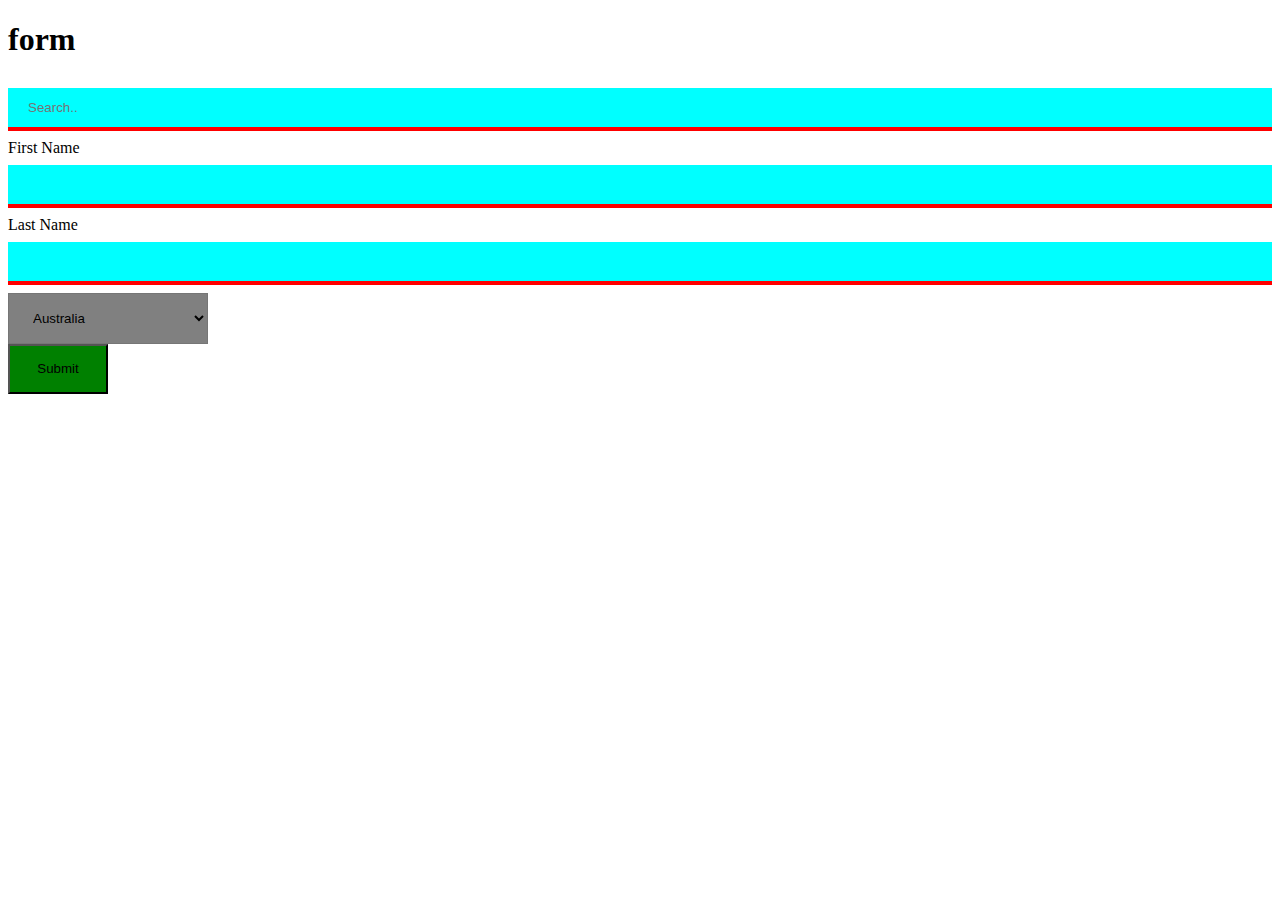
==== form.html @ 7fdbd810 "hi." ====
<!DOCTYPE html>
<html lang="en">
<head>
<style>
    input[type=text]{
        width: 100%;
  padding: 12px 20px;
  margin: 8px 0;
  box-sizing: border-box;
  border: none;
  border-bottom: 4px solid red;
  background-color: aqua;
    }
    input[type=text]:focus{
        background-color: antiquewhite;
    }
    #a1 input[type=text]:focus{
        background-color: blueviolet;
        width: 1000px;
        transition: 0.4s ease-in-out;
    }
    select{
        width: 200px;
        padding: 16px 20px;
        background-color: grey;
    }
    input[type=submit]{
        background-color: green;
        width: 100px ;
        height: 50px;
    }
    
</style>
        

        
    
    <meta charset="UTF-8">
    <meta name="viewport" content="width=<h2>Padded input fields</h2>

 initial-scale=1.0">
    <title>Document</title>
</head>
<body>
    <h1>form</h1>
    <form id="a1" action="">
        <input type="text" name="search" placeholder="Search..">
    </form>
    <form>   
        
      
        <label for="fname">First Name</label>
        <input type="text" id="fname" name="fname"> <br>
        <label for="lname">Last Name</label>
        <input type="text" id="lname" name="lname">
      </form>
      <select id="country" name="country">
        <option value="au">Australia</option>
        <option value="ca">Canada</option>
        <option value="usa">USA</option>
        </select>
        <form action=""><input type="submit" value="Submit"></form>
        
   
    
</body>
</html>
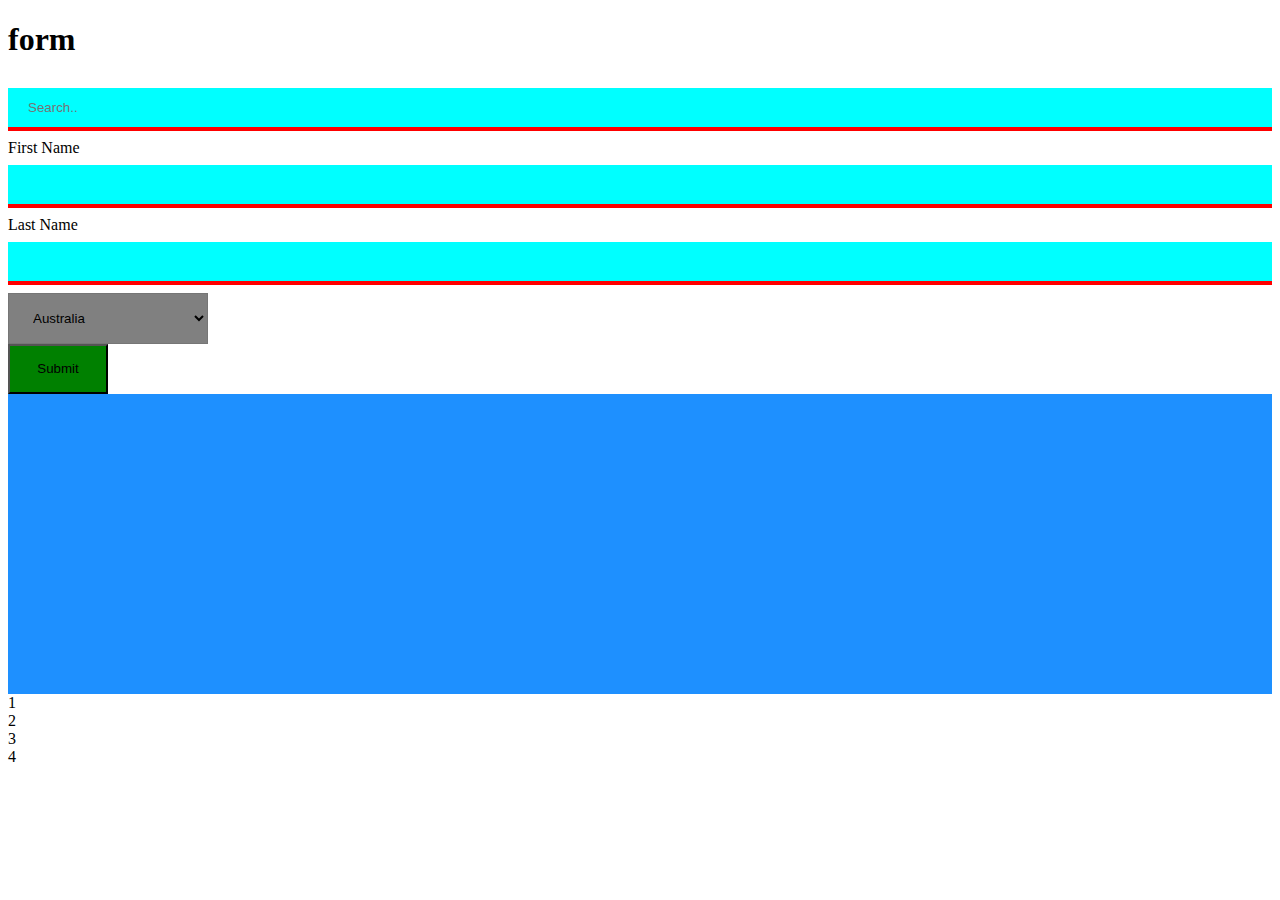
==== commit aed58878: "hi" ====
--- a/form.html
+++ b/form.html
@@ -29,6 +29,29 @@
         width: 100px ;
         height: 50px;
     }
+    .flex-container {
+        background-color: DodgerBlue;
+        
+  display: flex;
+ 
+ 
+  flex-wrap:wrap;
+  flex-flow: row;
+  justify-content: center;
+  align-items: stretch;
+  align-content: center;
+  height: 300px;
+  flex-direction: row;
+}
+
+.flex-container > div {
+  background-color: #f1f1f1;
+  width: 100px;
+  text-align: center;
+  margin: 10px;
+ line-height: 75px;
+  font-size: 30px;
+}
     
 </style>
         
@@ -60,6 +83,12 @@
         <option value="usa">USA</option>
         </select>
         <form action=""><input type="submit" value="Submit"></form>
+        <div class="flex-container"></div>
+            <div style="overflow: 3">1</div>
+            <div style="overflow: 3">2</div>
+            <div style="overflow: 3">3</div> 
+            <div style="overflow: 3">4</div>
+          </div>
         
    
     
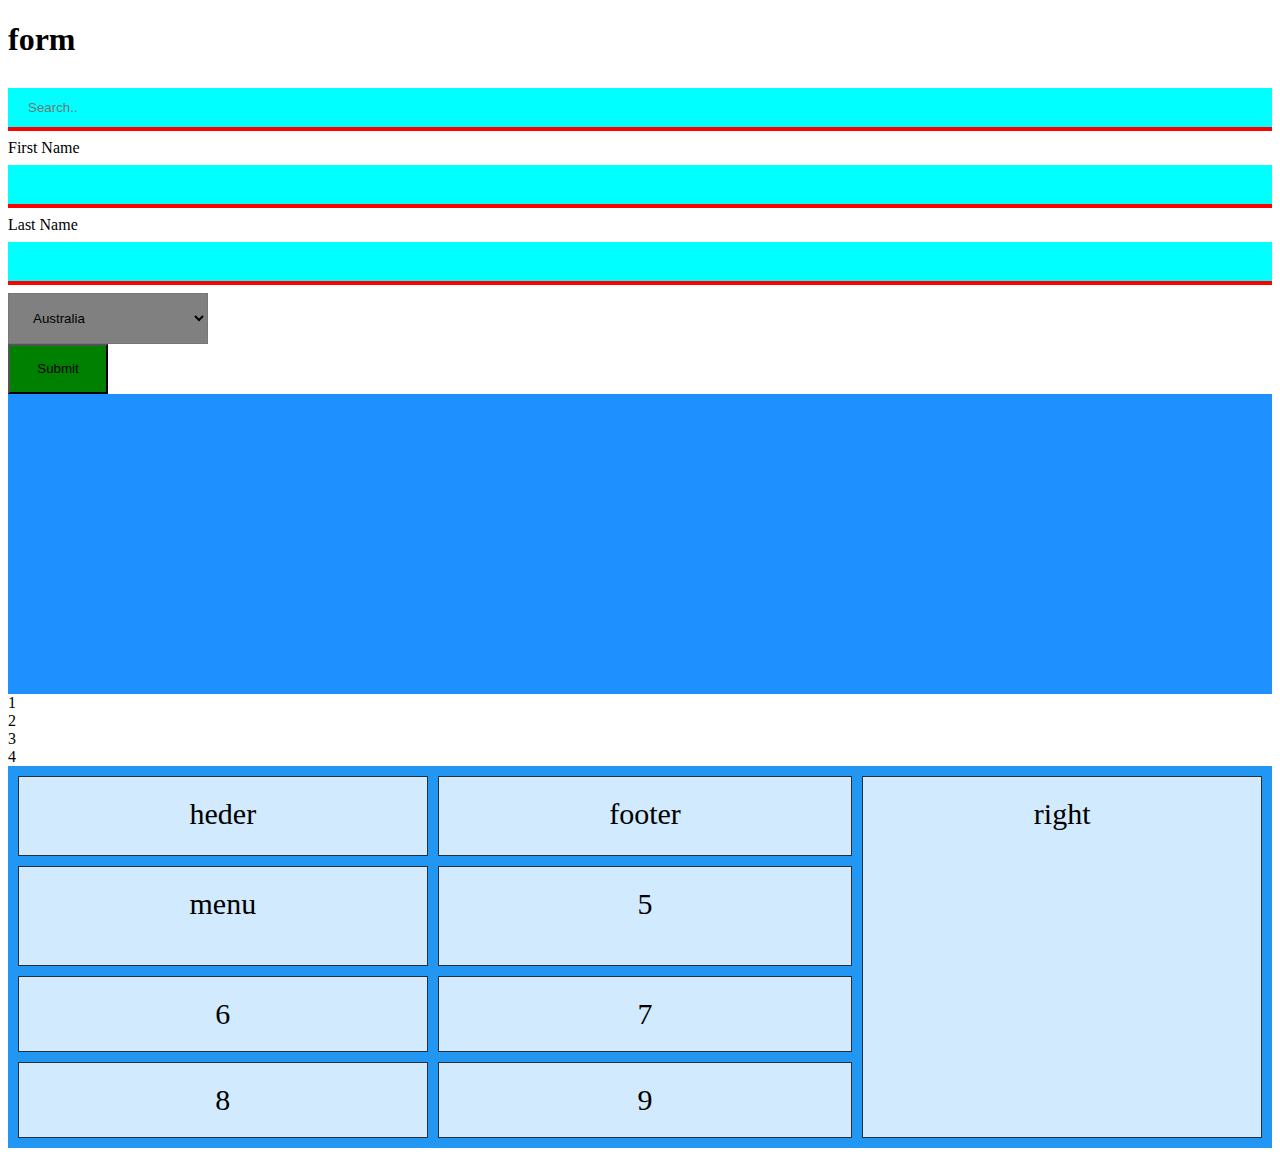
==== commit 6ac5d6ac: "welcome" ====
--- a/form.html
+++ b/form.html
@@ -1,96 +1,145 @@
 <!DOCTYPE html>
 <html lang="en">
+
 <head>
-<style>
-    input[type=text]{
-        width: 100%;
-  padding: 12px 20px;
-  margin: 8px 0;
-  box-sizing: border-box;
-  border: none;
-  border-bottom: 4px solid red;
-  background-color: aqua;
-    }
-    input[type=text]:focus{
-        background-color: antiquewhite;
-    }
-    #a1 input[type=text]:focus{
-        background-color: blueviolet;
-        width: 1000px;
-        transition: 0.4s ease-in-out;
-    }
-    select{
-        width: 200px;
-        padding: 16px 20px;
-        background-color: grey;
-    }
-    input[type=submit]{
-        background-color: green;
-        width: 100px ;
-        height: 50px;
-    }
-    .flex-container {
-        background-color: DodgerBlue;
+    <style>
+        input[type=text] {
+            width: 100%;
+            padding: 12px 20px;
+            margin: 8px 0;
+            box-sizing: border-box;
+            border: none;
+            border-bottom: 4px solid red;
+            background-color: aqua;
+        }
+
+        input[type=text]:focus {
+            background-color: antiquewhite;
+        }
+
+        #a1 input[type=text]:focus {
+            background-color: blueviolet;
+            width: 1000px;
+            transition: 0.4s ease-in-out;
+        }
+
+        select {
+            width: 200px;
+            padding: 16px 20px;
+            background-color: grey;
+        }
+
+        input[type=submit] {
+            background-color: green;
+            width: 100px;
+            height: 50px;
+        }
+
+        .flex-container {
+            background-color: DodgerBlue;
+
+            display: flex;
+
+
+            flex-wrap: wrap;
+            flex-flow: row;
+            justify-content: center;
+            align-items: stretch;
+            align-content: center;
+            height: 300px;
+            flex-direction: row;
+        }
+
+        .flex-container>div {
+            background-color: #f1f1f1;
+            width: 100px;
+            text-align: center;
+            margin: 10px;
+            line-height: 75px;
+            font-size: 30px;
+        }
+
+        .grid-container {
+            display: grid;
+            grid-template-columns: auto auto auto;
+            background-color: #2196F3;
+            padding: 10px;
+            gap: 10px;
+            grid-template-columns: auto auto auto;
+            grid-template-rows: 80px 100px;
+           
+            align-content: start;
+
+
+
+        }
+
+        .grid-container>div {
+            background-color: rgba(255, 255, 255, 0.8);
+            border: 1px solid rgba(0, 0, 0, 0.8);
+            padding: 20px;
+            font-size: 30px;
+            text-align: center;
+        }
+
+        .item3 {
+            grid-area: 1/4/5/3
+            
+            
+        }
         
-  display: flex;
- 
- 
-  flex-wrap:wrap;
-  flex-flow: row;
-  justify-content: center;
-  align-items: stretch;
-  align-content: center;
-  height: 300px;
-  flex-direction: row;
-}
+    </style>
 
-.flex-container > div {
-  background-color: #f1f1f1;
-  width: 100px;
-  text-align: center;
-  margin: 10px;
- line-height: 75px;
-  font-size: 30px;
-}
-    
-</style>
-        
 
-        
-    
+
+
     <meta charset="UTF-8">
     <meta name="viewport" content="width=<h2>Padded input fields</h2>
 
  initial-scale=1.0">
     <title>Document</title>
 </head>
+
 <body>
     <h1>form</h1>
     <form id="a1" action="">
         <input type="text" name="search" placeholder="Search..">
     </form>
-    <form>   
-        
-      
+    <form>
+
+
         <label for="fname">First Name</label>
         <input type="text" id="fname" name="fname"> <br>
         <label for="lname">Last Name</label>
         <input type="text" id="lname" name="lname">
-      </form>
-      <select id="country" name="country">
+    </form>
+    <select id="country" name="country">
         <option value="au">Australia</option>
         <option value="ca">Canada</option>
         <option value="usa">USA</option>
-        </select>
-        <form action=""><input type="submit" value="Submit"></form>
-        <div class="flex-container"></div>
-            <div style="overflow: 3">1</div>
-            <div style="overflow: 3">2</div>
-            <div style="overflow: 3">3</div> 
-            <div style="overflow: 3">4</div>
-          </div>
-        
-   
-    
+    </select>
+    <form action=""><input type="submit" value="Submit"></form>
+    <div class="flex-container"></div>
+    <div>1</div>
+    <div>2</div>
+    <div>3</div>
+    <div>4</div>
+    </div>
+    <div class="grid-container">
+        <div class="item1">heder</div>
+        <div class="item2">footer</div>
+        <div class="item3">right</div>
+        <div class="item4">menu</div>
+        <div class="item5">5</div>
+        <div class="item6">6</div>
+        <div class="item7">7</div>
+        <div class="item8">8</div>
+        <div class="item9">9</div>
+    </div>
+
+
+
+
 </body>
+
 </html>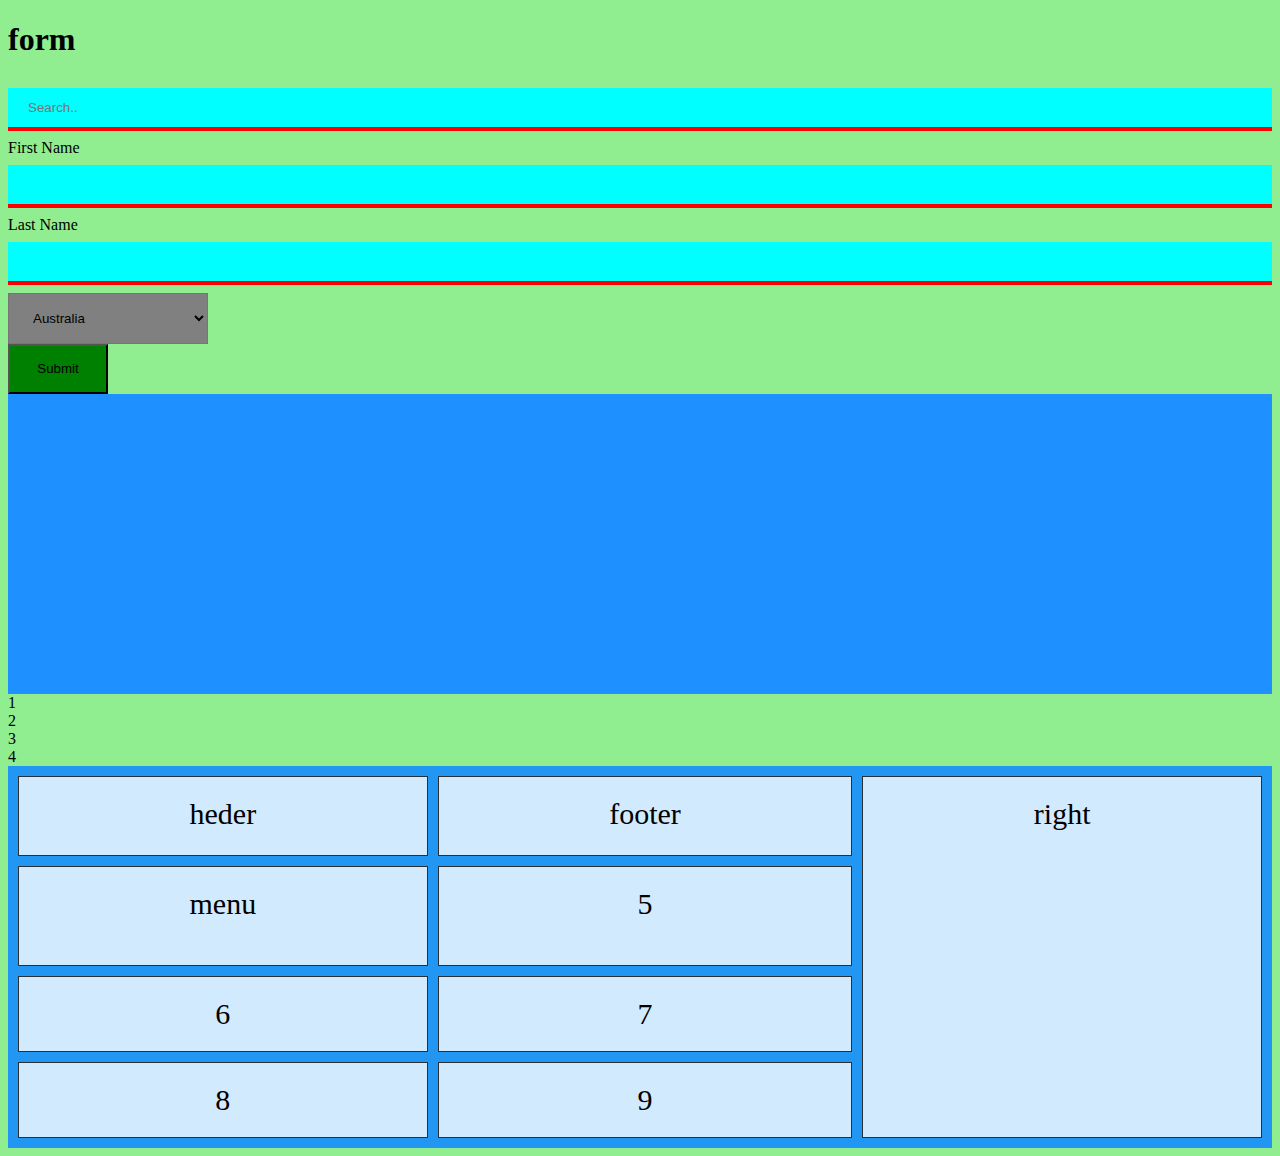
==== commit 8ba0d1ce: "hi" ====
--- a/form.html
+++ b/form.html
@@ -3,6 +3,11 @@
 
 <head>
     <style>
+        body {
+        background-color: pink;
+      }
+      
+
         input[type=text] {
             width: 100%;
             padding: 12px 20px;
@@ -87,6 +92,11 @@
             
             
         }
+        @media screen and (min-width: 480px) {
+        body {
+          background-color: lightgreen;
+        }
+      } 
         
     </style>
 
